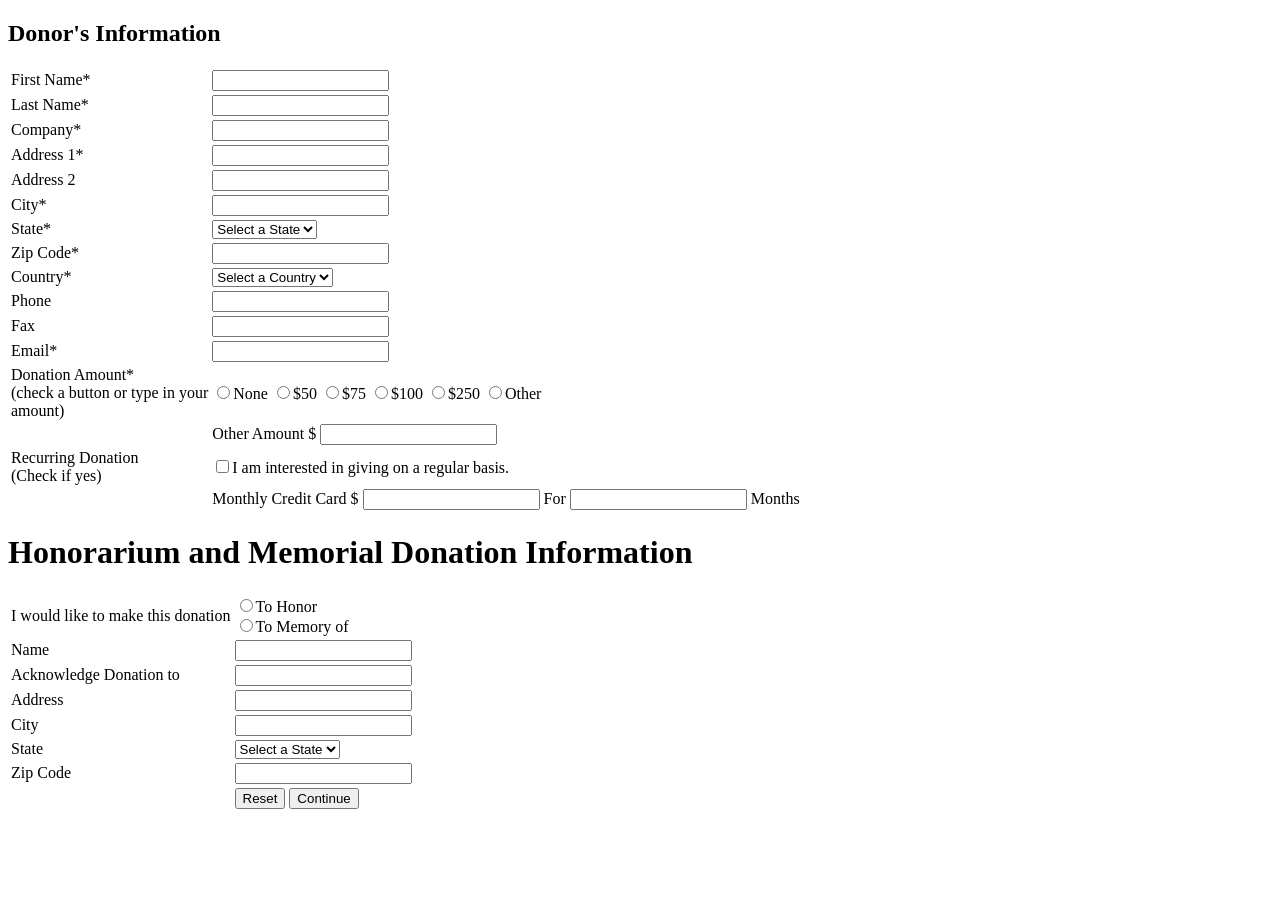
==== evalutaion/form.html @ 7147658b "23-54707-3 Blood Donation Form" ====
<!doctype html>
<html lang="en">
  <head>
    <meta charset="UTF-8" />
    <meta name="viewport" content="width=device-width, initial-scale=1.0" />
    <title>Donor's Information</title>
  </head>

  <body>
    <form method="POST">
      <h2>Donor's Information</h2>
      <table>
        <tr>
          <td>
            <label for="firstname">First Name*</label>
          </td>
          <td>
            <input type="text" id="firstname" name="firstname" required />
          </td>
        </tr>
        <tr>
          <td>
            <label for="lastname">Last Name*</label>
          </td>
          <td>
            <input type="text" id="lastname" name="lastname" required />
          </td>
        </tr>
        <tr>
          <td>
            <label for="company">Company*</label>
          </td>
          <td>
            <input type="text" id="company" name="company" required />
          </td>
        </tr>
        <tr>
          <td>
            <label for="address1">Address 1*</label>
          </td>
          <td>
            <input type="text" id="address1" name="address1" required />
          </td>
        </tr>
        <tr>
          <td>
            <label for="address2">Address 2</label>
          </td>
          <td>
            <input type="text" id="address2" name="address2" required />
          </td>
        </tr>
        <tr>
          <td>
            <label for="city">City*</label>
          </td>
          <td>
            <input type="text" id="city" name="city" required />
          </td>
        </tr>
        <tr>
          <td>
            <label for="state">State*</label>
          </td>
          <td>
            <select id="state" name="state">
              <option>Select a State</option>
              <option>Dhaka</option>
              <option>Rajshahi</option>
              <option>Chittagong</option>
              <option>Sylhet</option>
              <option>Khulna</option>
            </select>
          </td>
        </tr>
        <tr>
          <td>
            <label for="zipcode">Zip Code*</label>
          </td>
          <td>
            <input type="number" id="zipcode" name="zipcode" required />
          </td>
        </tr>
        <tr>
          <td>
            <label for="country">Country*</label>
          </td>
          <td>
            <select id="state" name="state">
              <option>Select a Country</option>
              <option>Bangladesh</option>
              <option>India</option>
              <option>Pakistan</option>
              <option>Russia</option>
              <option>China</option>
            </select>
          </td>
        </tr>
        <tr>
          <td>
            <label for="phone">Phone</label>
          </td>
          <td>
            <input type="number" id="phone" name="phone" required />
          </td>
        </tr>
        <tr>
          <td>
            <label for="fax">Fax</label>
          </td>
          <td>
            <input type="number" id="fax" name="fax" required />
          </td>
        </tr>
        <tr>
          <td>
            <label for="email">Email*</label>
          </td>
          <td>
            <input type="email" id="email" name="email" required />
          </td>
        </tr>

        <tr>
          <td>
            <label
              >Donation Amount* <br />(check a button or type in your
              <br />amount)
            </label>
          </td>
          <td>
            <input type="radio" name="donation" value="none" />None
            <input type="radio" name="donation" value="$50" />$50
            <input type="radio" name="donation" value="$75" />$75
            <input type="radio" name="donation" value="$100" />$100
            <input type="radio" name="donation" value="$250" />$250
            <input type="radio" name="donation" value="other" />Other
          </td>
        </tr>
        <tr>
          <td></td>
          <td>
            <label for="otheramount">Other Amount $ </label>
            <input type="number" id="otheramount" name="otheramount" required />
          </td>
        </tr>
        <tr>
          <td>
            <label for="recurringdonation"
              >Recurring Donation <br />(Check if yes)</label
            >
          </td>
          <td>
            <input type="checkbox" value="recurringdonation" required />I am
            interested in giving on a regular basis.
          </td>
        </tr>
        <tr>
          <td></td>
          <td>
            <label for="monthlycredit">Monthly Credit Card $</label>

            <input
              type="number"
              id="monthlycredit"
              name="monthlycredit"
              required
            />

            <label for="monthlycreditformonths">For</label>

            <input
              type="number"
              id="monthlycreditformonths"
              name="monthlycreditformonths"
              required
            />
            <label>Months</label>
          </td>
        </tr>
      </table>
      <h1>Honorarium and Memorial Donation Information</h1>
      <table>
        <tr>
          <td>
            <label for="todonate"></label>I would like to make this donation
          </td>
          <td>
            <input
              type="radio"
              name="todonate"
              id="todonate"
              value="tohonor"
            />To Honor <br />
            <input
              type="radio"
              name="todonate"
              id="todonate"
              value="tohonor"
            />To Memory of
          </td>
        </tr>
        <tr>
          <td><label for="name1">Name</label></td>
          <td><input type="text" name="name1" id="name1" /></td>
        </tr>
        <tr>
          <td><label for="Acknowledge">Acknowledge Donation to </label></td>
          <td><input type="text" name="Acknowledge" id="Acknowledge" /></td>
        </tr>
        <tr>
          <td><label for="address3">Address</label></td>
          <td><input type="text" name="address3" id="address3" /></td>
        </tr>

        <tr>
          <td><label for="city1">City </label></td>
          <td><input type="text" name="city1" id="city1" /></td>
        </tr>
        <tr>
          <td>
            <label for="state">State</label>
          </td>
          <td>
            <select id="state" name="state">
              <option>Select a State</option>
              <option>Dhaka</option>
              <option>Rajshahi</option>
              <option>Chittagong</option>
              <option>Sylhet</option>
              <option>Khulna</option>
            </select>
          </td>
        </tr>
        <tr>
          <td>
            <label for="zipcode">Zip Code</label>
          </td>
          <td>
            <input type="number" id="zipcode" name="zipcode" required />
          </td>
        </tr>

        <tr>
          <td></td>
          <td>
            <button type="reset">Reset</button>
            <button type="submit">Continue</button>
          </td>
        </tr>
      </table>
    </form>
  </body>
</html>
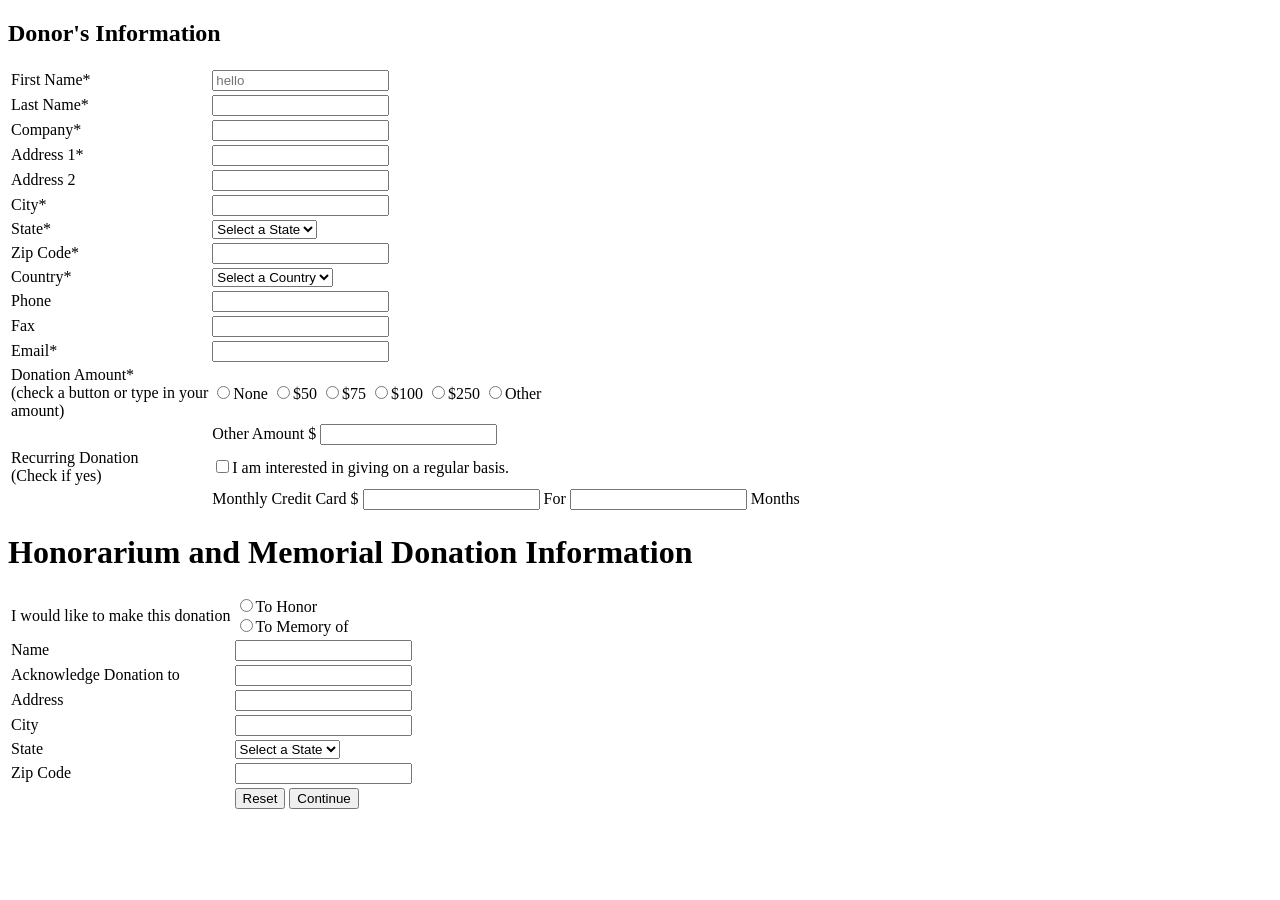
==== commit df961634: "23-54707-3 feat: update donor form and add project page with navigation" ====
--- a/evalutaion/form.html
+++ b/evalutaion/form.html
@@ -15,7 +15,12 @@
             <label for="firstname">First Name*</label>
           </td>
           <td>
-            <input type="text" id="firstname" name="firstname" required />
+            <input
+              type="text"
+              id="firstname"
+              name="firstname"
+              placeholder="hello"
+            />
           </td>
         </tr>
         <tr>
@@ -237,7 +242,7 @@
             <label for="zipcode">Zip Code</label>
           </td>
           <td>
-            <input type="number" id="zipcode" name="zipcode" required />
+            <input type="number" id="zipcode1" name="zipcode1" />
           </td>
         </tr>
 
